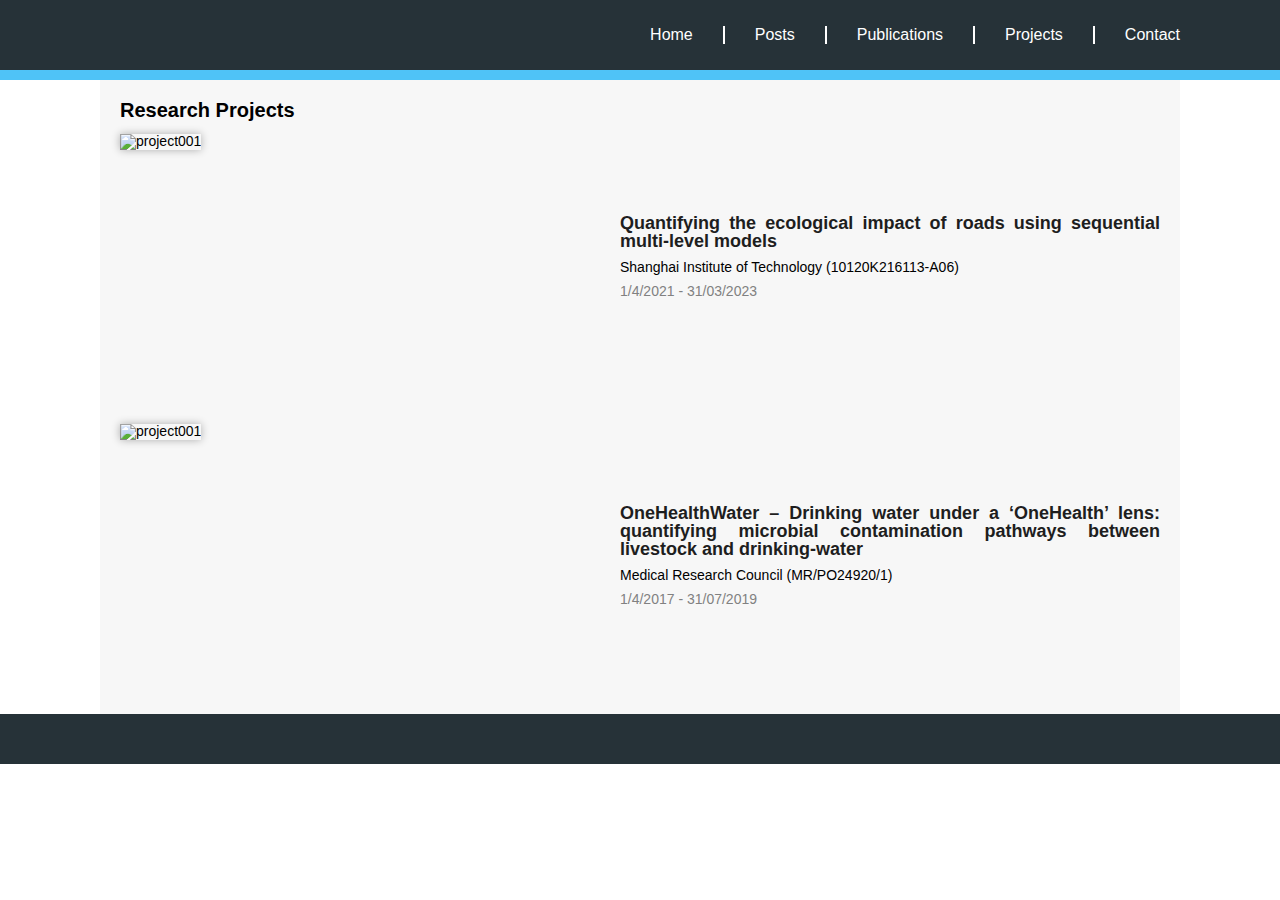
==== projects.html @ f1bd2005 "Create projects.html" ====
<!DOCTYPE html>
<html lang="en">
<head>
    <meta charset="UTF-8">
    <meta name="viewport" content="width=device-width, initial-scale=1.0">
    <title>Projects</title>
    <link rel="stylesheet" href="./reset.css">
    <link rel="stylesheet" href="./normalize.css">
    
    <style type="text/css">
        /* 防止内容塌陷 */
        .clearfix::before,
        .clearfix::after{
            content: '';
            display: table;
            clear: both;
        }

        html{
            /* 设置字体 */
            font-family: Tahoma, Geneva, sans-serif;
            font-size: 14px;
            /* 隐藏滚动条，防止破坏布局设计 */
            /* overflow: hidden; */
            
        }

        /* 设置外部容器样式 */
        .top-bar-wrapper{
            /* 设置宽度 */
            width: 100%;
            /* 设置外部容器的背景颜色 */
            background-color: rgb(38, 50, 56); 
            /* 设置外部容器的高度 */
            height: 70px;
            /* 设置行高（可以顶替设置外部容器的高度），确保文字居中 */
            line-height: 70px;
            /* 设置下边框 */
            border-bottom: 10px rgb(79, 195, 247) solid
        }

        /* 设置内部容器 */
        .top-bar{
            /* 固定宽度 */
            width: 1080px;
            /* 设置水平居中 */
            margin: 0 auto
        }

        /* 设置shortcut */
        .shortcut{
            float: right;
        }

        /* 设置li */
        .shortcut li{
            float: left;
        }

        /* 设置top-bar下a的字体 */
        .top-bar a{
            font-size: 16px;
            font-family: "Arial Black", Gadget, sans-serif;
            color: white;
            text-decoration: none;
        }
        
        /* 设置top-bar下a被鼠标指上后的字体变化 */
        .top-bar a:hover{
            color: rgb(79, 195, 247);
        }
        
        /* 设置top-bar下分割线的样式 */
        .shortcut .line{
            width: 2px;
            height: 18px;
            background-color: white;
            margin: 26px 30px; /* 26px是距离顶端的距离；30px是与字体之间的距离 */
        }

        /* 设置发表物列表的效果 */
        .shortcut .publication-list{
            display: none;
            width: 180px;
            background-color: rgb(79, 195, 247);
            position: absolute; /* 设置绝对定位，使其不占用顶端容器的高度 */
            top: 70px;
            z-index: 10; /* 设置层级（防止被覆盖效果产生） */
        }

        /* 当鼠标移到publication-all下面所属部分时，让publication-list显示*/
        .publication-all:hover .publication-list{
            display: block;
        }

        /* 设置publication-list下a的文字样式 */
        .publication-list a{
            color: white;
            float: left;
            margin: 10px;
            line-height: 20px;
        }

        /* 设置鼠标移动到发表物下拉列表中文字时候的效果 */
        .publication-list a:hover{
            color: rgb(38, 50, 56);
        }

        /* 设置主体部分 */
        .mainbody{
            /* 固定宽度 */
            width: 1080px;
            /* 设置水平居中 */
            margin: 0 auto;
            height: 100%;
            min-height: 600px;
            background-color: #F7F7F7;
        }

        /* 设置主体部分发表物类别标题的格式 */
        .mainbody h1{
            margin: 0 auto;
            padding-left: 20px;
            padding-top: 20px;
        }

        /* 设置主体部分发表物封面图片部分的格式 */
        .mainbody .prj-pics{
            width: 480px;
            height: 270px;
            margin: 0 auto;
            padding-left: 20px;
            padding-bottom: 20px;
            float: left;
        }

        /* 设置主体部分发表物文本部分的格式 */
        .mainbody .prj-info{
            float: left;
            width: 540px;
            height: 190px;
            margin: 0 auto;
            text-align: justify; /* 文本内容两端对齐 */
            padding-left: 20px;
            padding-right: 20px;
            padding-top: 80px;
            padding-bottom: 20px;
        }

        .mainbody .prj-info a{
            font-size: 18px;
            font-family: "Arial Black", Gadget, sans-serif;
        }

        .mainbody .prj-info h2{
            font-size: 14px;
            padding-top: 10px;
        }

        /* 设置链接点击前（link）和点击后（visited）的颜色 */
        .mainbody .prj-info a:link,
        .mainbody .prj-info a:visited {
            color: rgb(30, 30, 30);
            text-decoration: none; /* 去掉默认的下划线 */
        }

        /* 设置链接被鼠标指上时（hover）的颜色 */
        .mainbody .prj-info a:hover {
            color: rgb(38, 50, 56);
            text-decoration: underline; /* 显示默认的下划线 */
        }

        /* 设置链接被鼠标点击时（active）的颜色 */
        .mainbody .prj-info a:active {
            color: rgb(24, 136, 202);
            text-decoration: underline; /* 显示默认的下划线 */
        }

        .mainbody .prj-info .prj-time {
            color: rgb(129, 129, 129);
        }

        /* 设置底部 */
        footer{
            height: 50px; 
            background-color: rgb(38, 50, 56);
        }
    </style>
</head>
<body>
    <!-- 创建外围容器 -->
    <div class="top-bar-wrapper">
        <!-- 创建内部容器 -->
        <div class="top-bar">
            <!-- 顶部导航靠右侧的菜单 -->
            <ul class="shortcut">
                <li>
                    <a href="./index.html">Home</a>
                </li>

                <!-- 分割线 -->
                <li class="line"></li>

                <li>
                    <a href="javascript:;">Posts</a>
                </li>

                <!-- 分割线 -->
                <li class="line"></li>

                <li class="publication-all">
                    <div class="publications">
                        <a href="./publications.html">Publications</a>
                    </div>
                    
                    <!-- 放置发表物列表 -->
                    <div class="publication-list">
                        <a href="./publications.html#pub-articles">Journal Articles</a>

                        <a href="./publications.html#pub-reports">Technical Reports</a>

                        <a href="./publications.html#pub-datasets">Datasets</a>
                        
                    </div>
                </li>

                <!-- 分割线 -->
                <li class="line"></li>

                <li>
                    <a href="./projects.html">Projects</a>
                </li>

                <!-- 分割线 -->
                <li class="line"></li>

                <li>
                    <a href="javascript:;">Contact</a>
                </li>
            </ul>
        </div>
    </div>

    <!-- 创建网页主体-->
    <main class="mainbody clearfix">
        <div>
            <h1 style="font-size: 20px; font-weight: bold;">Research Projects</h1>
        </div>

        <br>

        <div class="prj-pics">
            <img width=480 height=270 style="box-shadow: 0 0 8px rgba(0, 0, 0, .3);" src="./prjs/prjr002.jpg" alt="project001">
        </div>
        <div class="prj-info">
            <span><a href="javascript:;" target="_blank"><strong>Quantifying the ecological impact of roads using sequential multi-level models</strong></a></span>
            <br>
            <span><h2>Shanghai Institute of Technology (10120K216113-A06)</h2></span>
            <span><h2 class="prj-time">1/4/2021 - 31/03/2023</h2></span>
        </div>

        <div class="prj-pics">
            <img width=480 height=270 style="box-shadow: 0 0 8px rgba(0, 0, 0, .3);" src="./prjs/prjr001.jpg" alt="project001">
        </div>
        <div class="prj-info">
            <span><a href="http://www.onehealthwater.org/" target="_blank"><strong>OneHealthWater – Drinking water under a ‘OneHealth’ lens: quantifying microbial contamination pathways between livestock and drinking-water</strong></a></span>
            <br>
            <span><h2>Medical Research Council (MR/PO24920/1)</h2></span>
            <span><h2 class="prj-time">1/4/2017 - 31/07/2019</h2></span>
        </div>

    </main>
    
    <!-- 网页的底部-->
    <footer></footer>
</body>
</html>
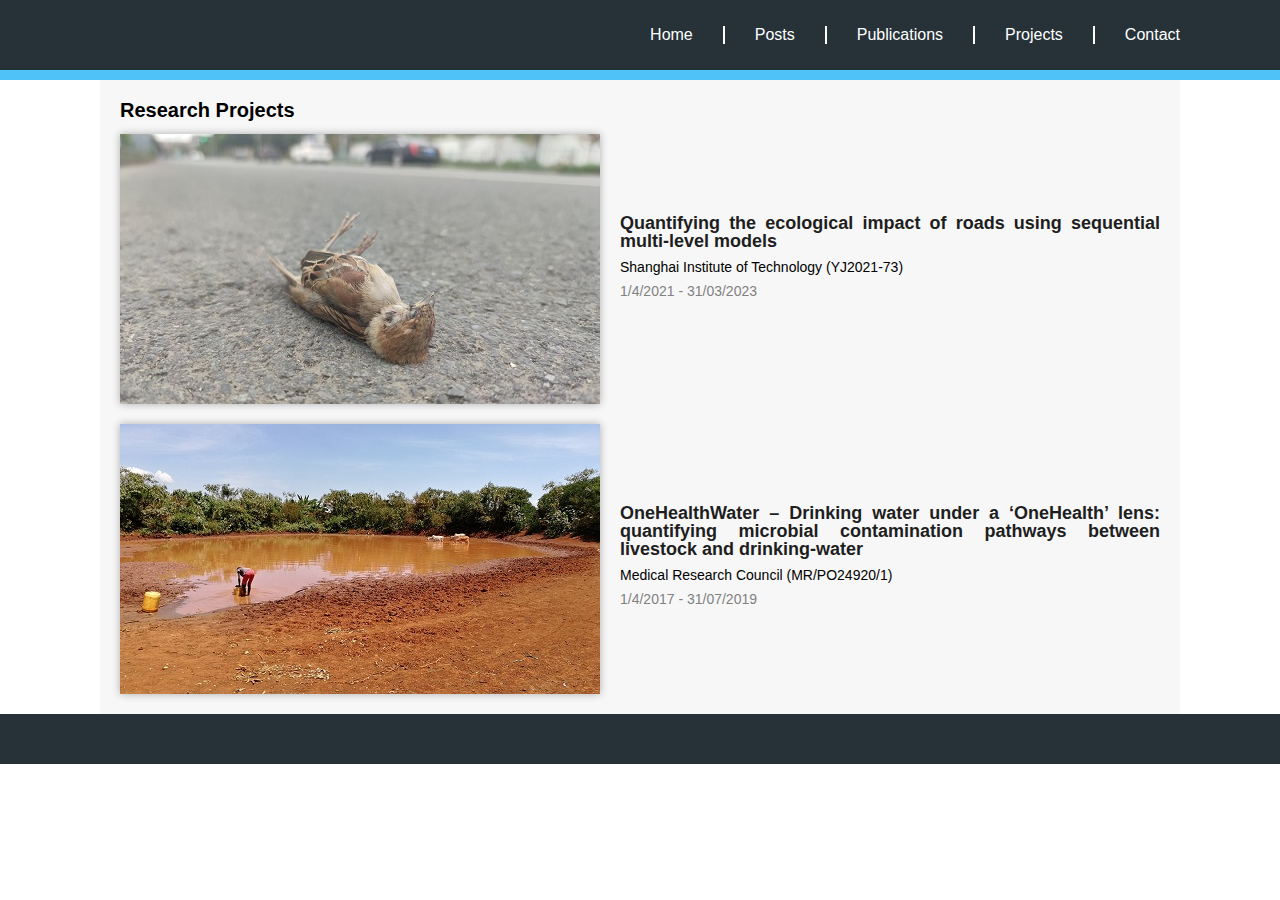
==== commit dede1092: "Update projects.html" ====
--- a/projects.html
+++ b/projects.html
@@ -250,17 +250,17 @@
         <br>
 
         <div class="prj-pics">
-            <img width=480 height=270 style="box-shadow: 0 0 8px rgba(0, 0, 0, .3);" src="./prjs/prjr002.jpg" alt="project001">
+            <img width=480 height=270 style="box-shadow: 0 0 8px rgba(0, 0, 0, .3);" src="./prjr002.jpg" alt="project001">
         </div>
         <div class="prj-info">
             <span><a href="javascript:;" target="_blank"><strong>Quantifying the ecological impact of roads using sequential multi-level models</strong></a></span>
             <br>
-            <span><h2>Shanghai Institute of Technology (10120K216113-A06)</h2></span>
+            <span><h2>Shanghai Institute of Technology (YJ2021-73)</h2></span>
             <span><h2 class="prj-time">1/4/2021 - 31/03/2023</h2></span>
         </div>
 
         <div class="prj-pics">
-            <img width=480 height=270 style="box-shadow: 0 0 8px rgba(0, 0, 0, .3);" src="./prjs/prjr001.jpg" alt="project001">
+            <img width=480 height=270 style="box-shadow: 0 0 8px rgba(0, 0, 0, .3);" src="./prjr001.jpg" alt="project001">
         </div>
         <div class="prj-info">
             <span><a href="http://www.onehealthwater.org/" target="_blank"><strong>OneHealthWater – Drinking water under a ‘OneHealth’ lens: quantifying microbial contamination pathways between livestock and drinking-water</strong></a></span>
